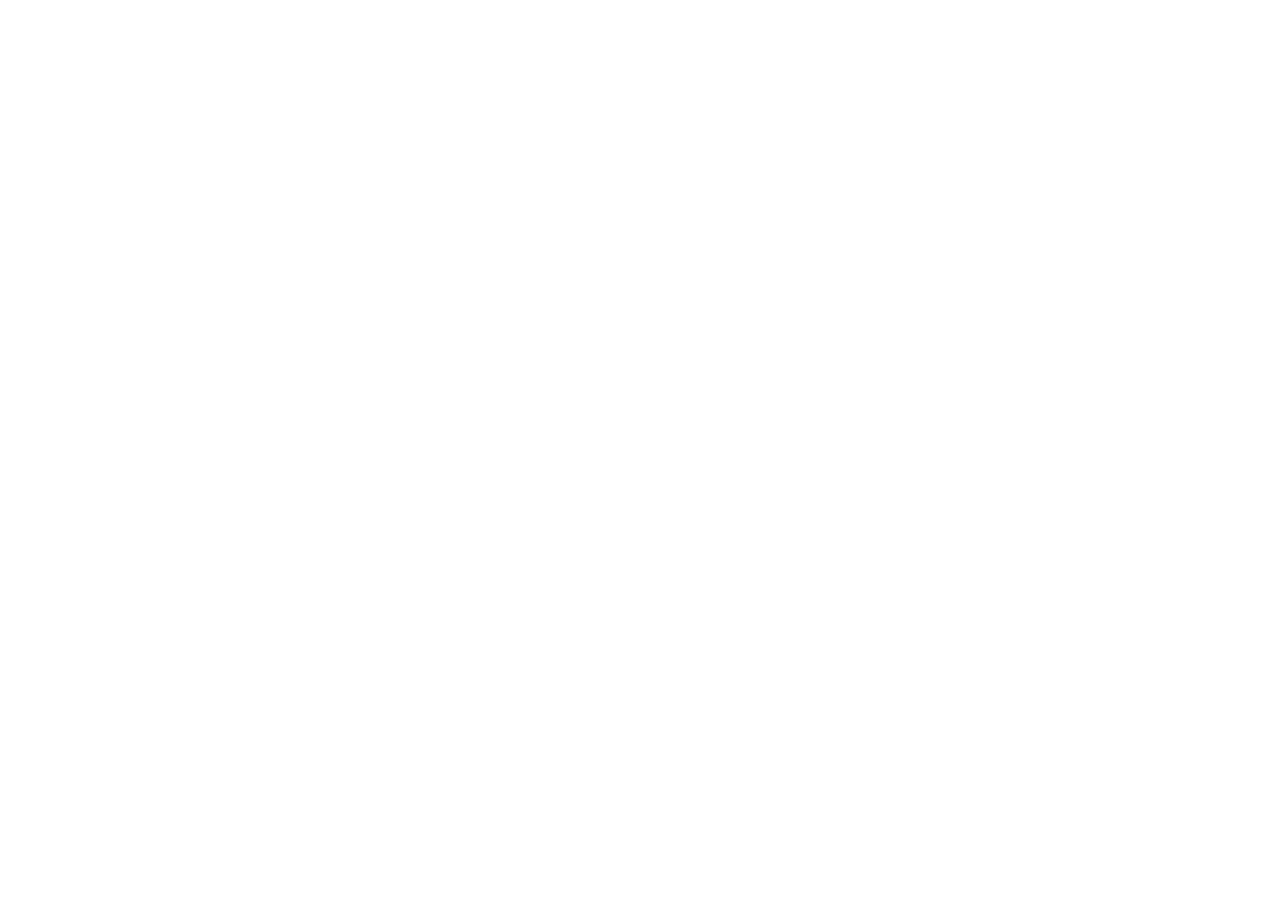
==== wall/src/index.html @ 65bdd707 "complete flow wall -> editor -> wall working" ====
<html>
    <head>
        <title>wall</title>
        <script
            src="https://code.jquery.com/jquery-3.3.1.min.js"
            integrity="sha256-FgpCb/KJQlLNfOu91ta32o/NMZxltwRo8QtmkMRdAu8="
            crossorigin="anonymous"></script>
        <script src="wall.js"></script>
        <link href="wall.css" rel="stylesheet">
    </head>
    <body>
        <div id="wall"></div>
    </body>
</html>
---- wall/src/wall.css ----
body, html {
    width: 100%;
    height: 100%;
    margin:0;
    padding:0;
}
#wall {
    width: 100%;
    height:100%;
}
.brick {
    width: 200px;
    height: 150px;
    display:inline-block;
    background-color: white;
}
.brick a {
    width: 100%;
    height: 100%;
    display: inline-block;
}
.brick a:hover {
    opacity: .5;
    background-color: blue;
}
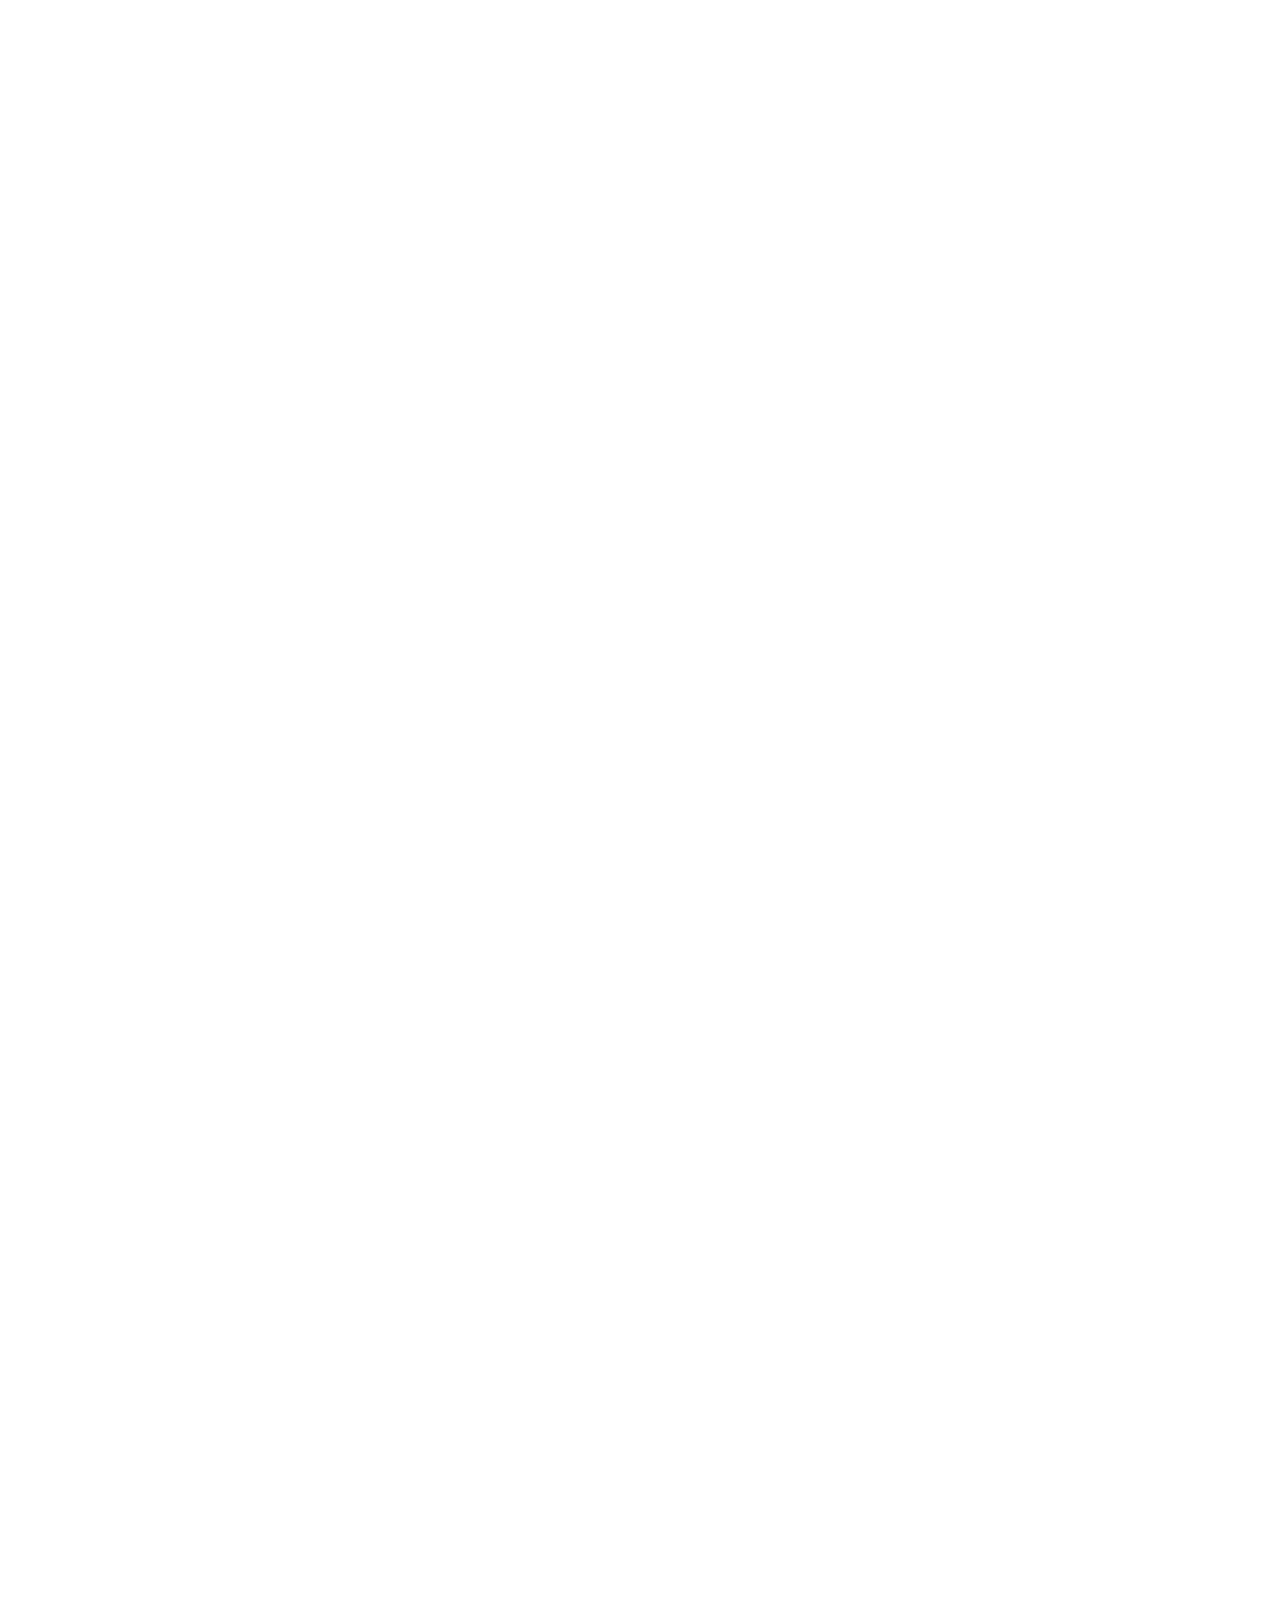
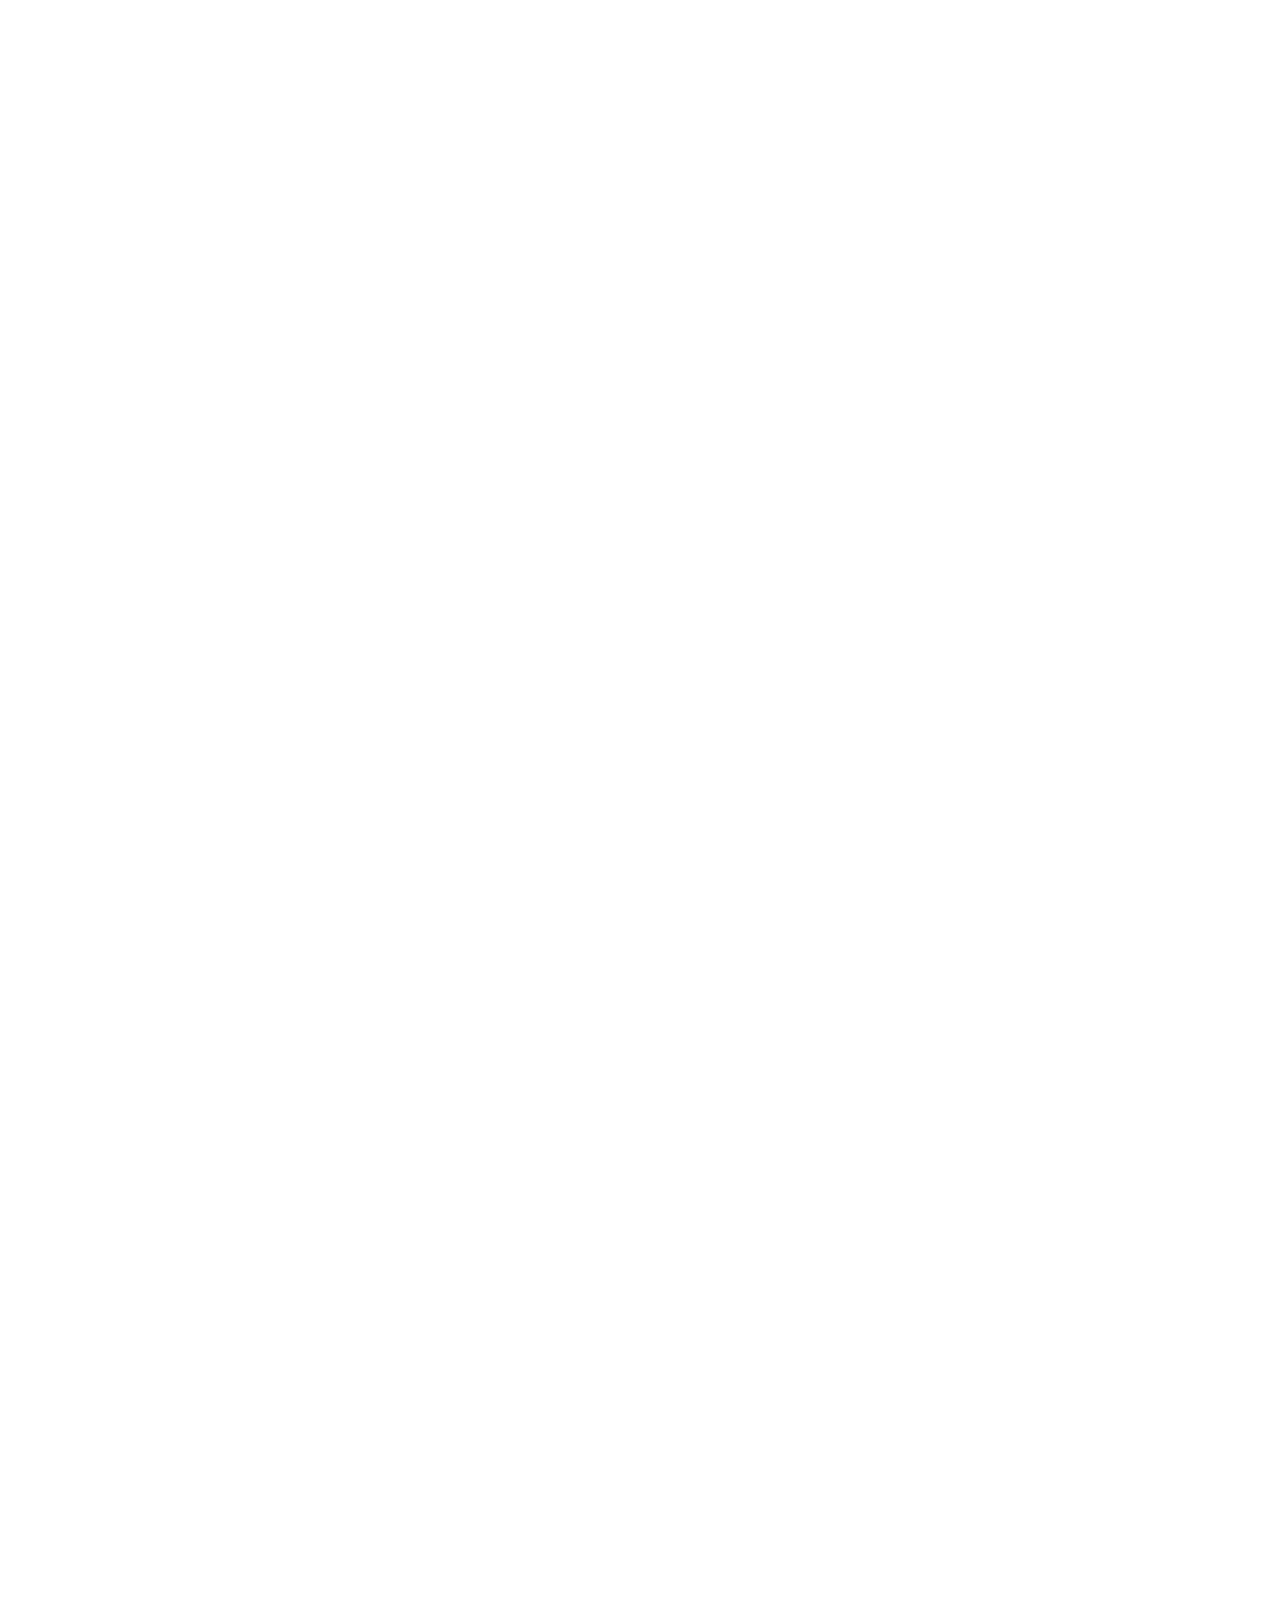
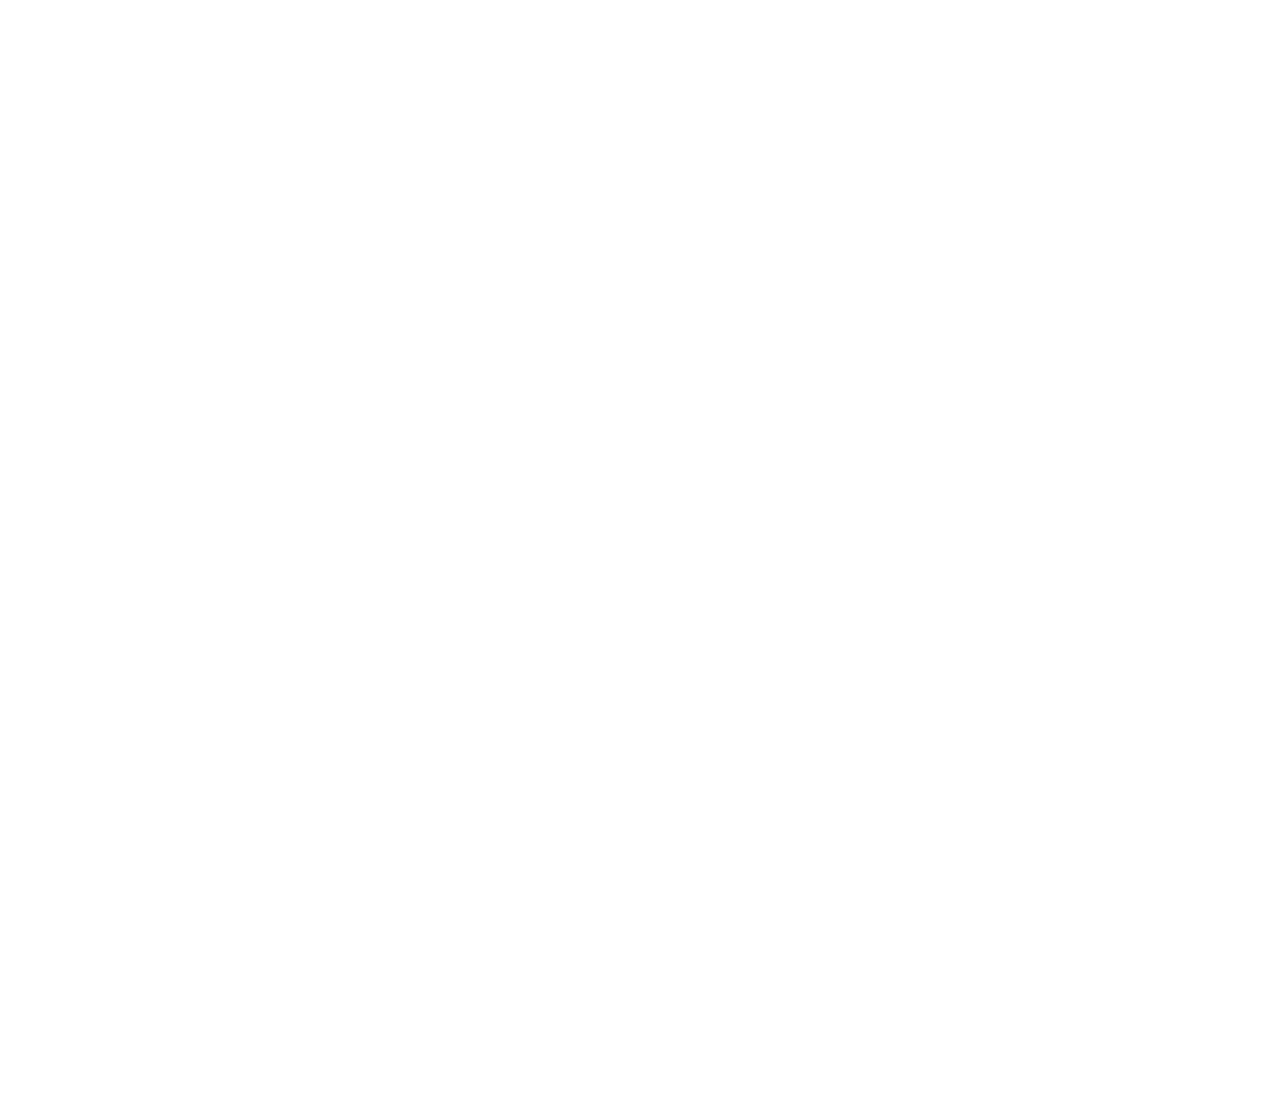
==== commit ad063a92: "draw location is consistent across devices and orientations" ====
--- a/wall/src/index.html
+++ b/wall/src/index.html
@@ -1,6 +1,6 @@
 <html>
     <head>
-        <title>wall</title>
+        <title>wall - andrew-myhre.com</title>
         <script
             src="https://code.jquery.com/jquery-3.3.1.min.js"
             integrity="sha256-FgpCb/KJQlLNfOu91ta32o/NMZxltwRo8QtmkMRdAu8="
--- a/wall/src/wall.css
+++ b/wall/src/wall.css
@@ -5,12 +5,12 @@
     padding:0;
 }
 #wall {
-    width: 100%;
-    height:100%;
+    width: 7680px;
+    height: 4320px;
 }
 .brick {
-    width: 200px;
-    height: 150px;
+    width: 240px;
+    height: 135px;
     display:inline-block;
     background-color: white;
 }
@@ -22,4 +22,10 @@
 .brick a:hover {
     opacity: .5;
     background-color: blue;
+}
+.brick img {
+    width: 240px;
+    height: 135px;
+    margin: 0;
+    padding: 0;
 }